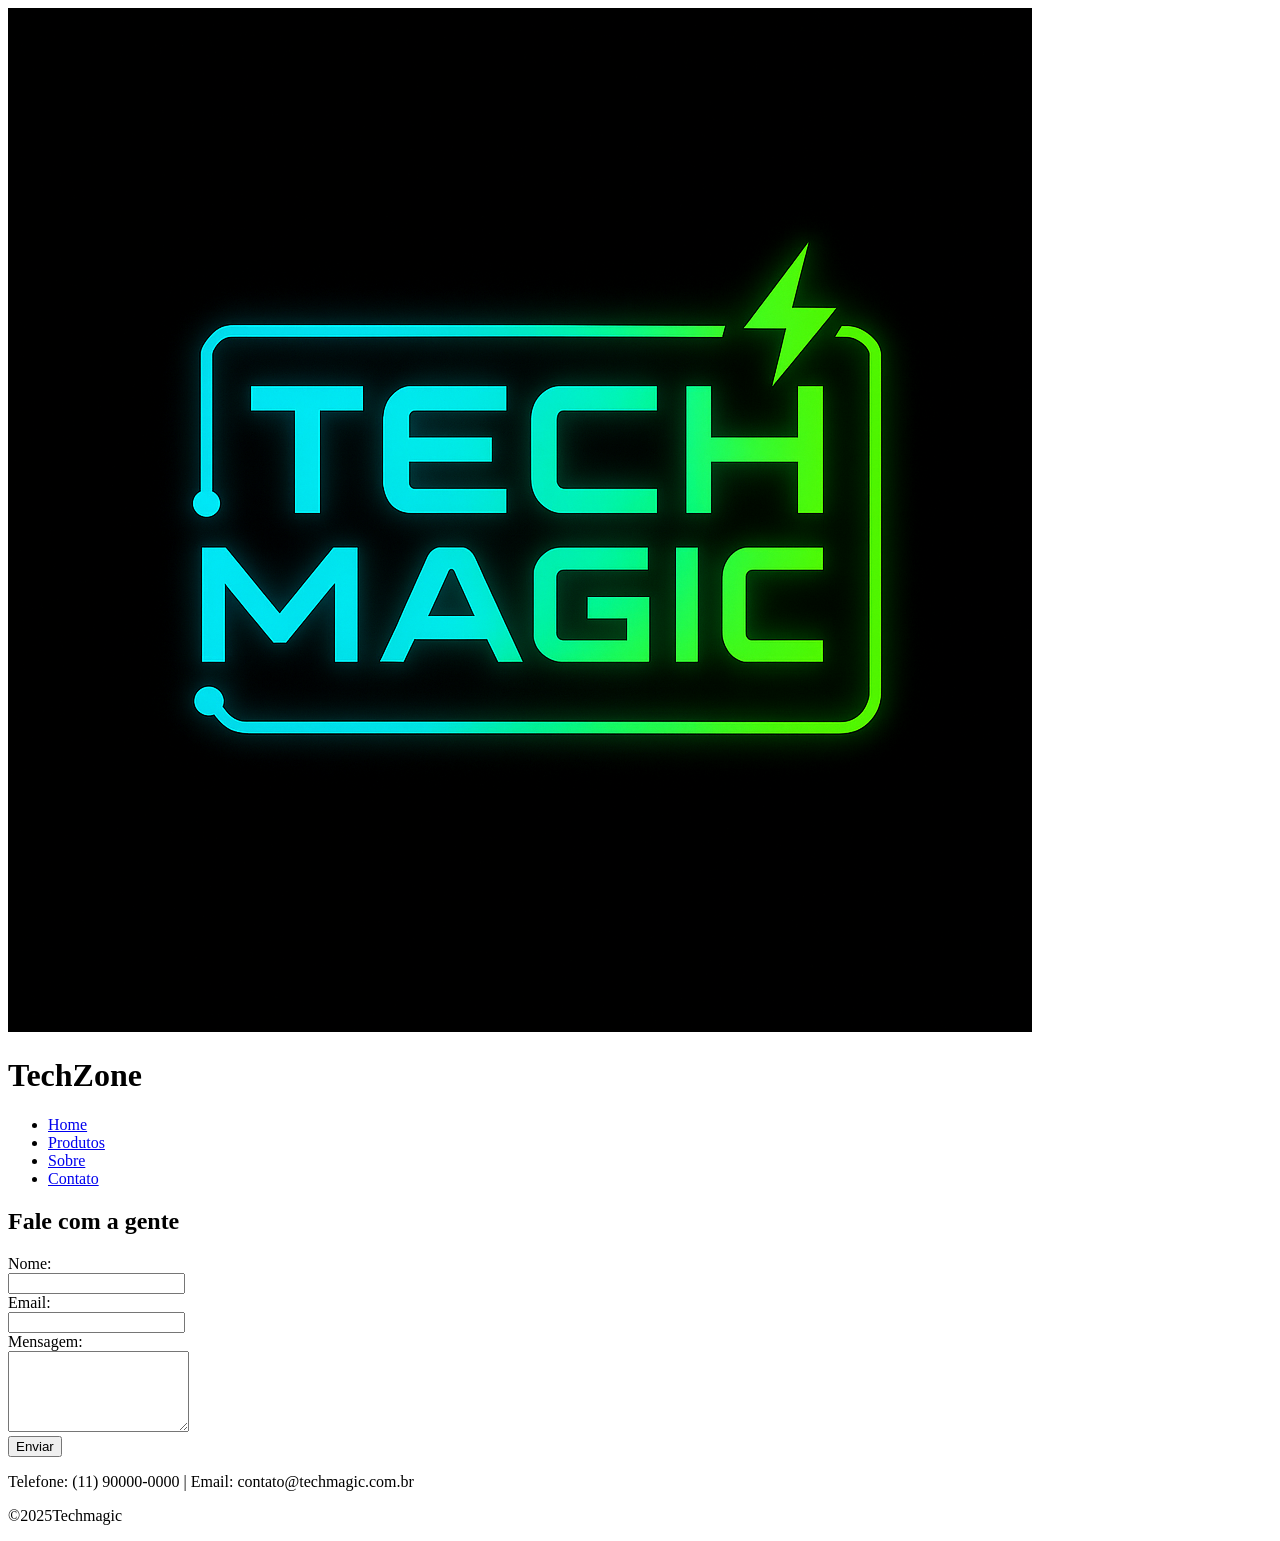
==== pages/contato.html @ ddaf0a62 "criando página de contato" ====
<!DOCTYPE html>
<html lang="pt-BR">
<head>
    <meta charset="UTF-8" />
    <title>Contato - TechZone</title>
    <link rel="stylesheet" href="../src/css/estilo.css">
</head>
<body class="layout">
    <div id="container">
        <header>
            <img src="../src/assets/logo.jpg" alt="Logo TechZone" class="logo">
            <h1>TechZone</h1>
            <nav>
                <ul>
                    <li><a href="../index.html">Home</a></li>
                    <li><a href="produtos.html">Produtos</a></li>
                    <li><a href="sobre.html">Sobre</a></li>
                    <li><a href="contato.html">Contato</a></li>
                </ul>
            </nav>
        </header>
        <main>
            <section class="contato-form">
                <h2>Fale com a gente</h2>
                <form>
                    <label for="nome">Nome:</label><br>
                    <input type="text" id="nome" name="nome" required><br>

                    <label for="email">Email:</label><br>
                    <input type="email" id="email" name="email" required><br>

                    <label for="mensagem">Mensagem:</label><br>
                    <textarea id="mensagem" name="mensagem" rows="5" required></textarea><br>

                    <button type="submit">Enviar</button>
                </form>
            </section>
        </main>
        <footer>
            <p>Telefone: (11) 90000-0000 | Email: contato@techmagic.com.br</p>
            <p>&copy;2025Techmagic</p>
        </footer>
    </div>
</body>
</html>
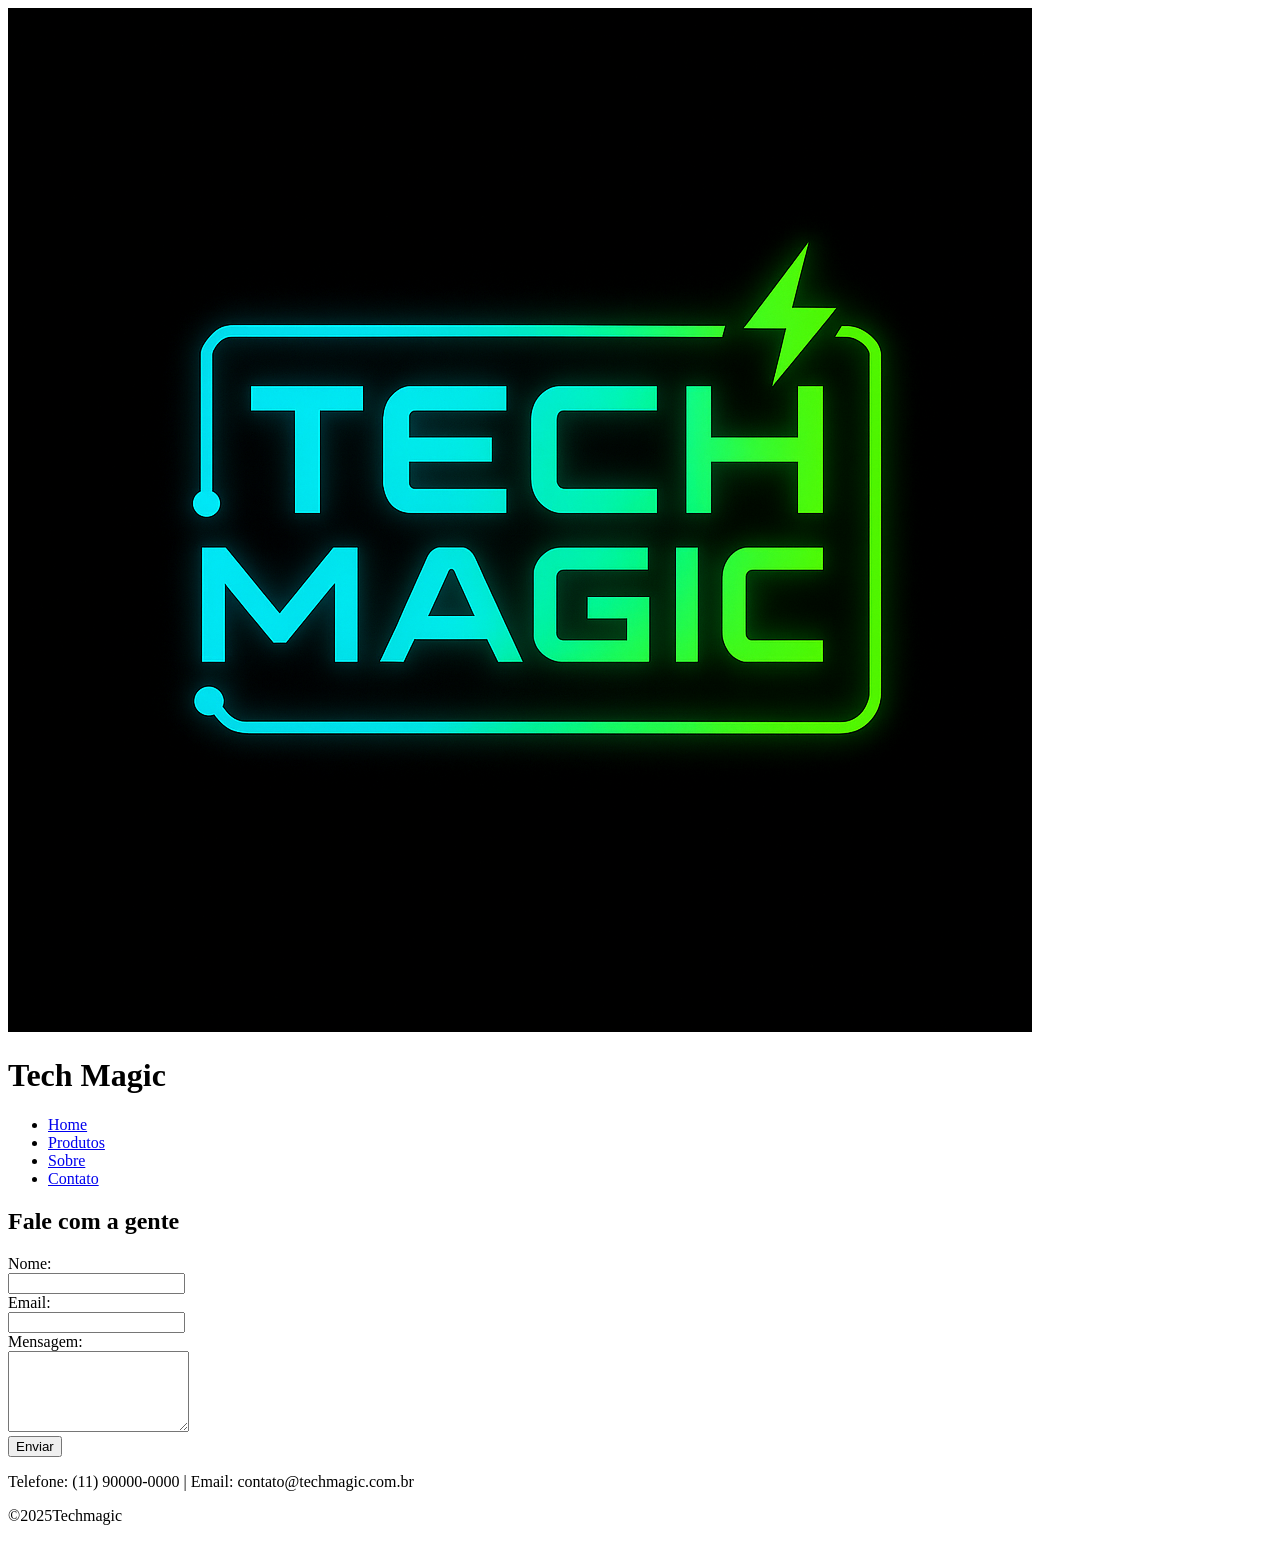
==== commit f4ad440e: "ajustando pagina contato" ====
--- a/pages/contato.html
+++ b/pages/contato.html
@@ -2,14 +2,14 @@
 <html lang="pt-BR">
 <head>
     <meta charset="UTF-8" />
-    <title>Contato - TechZone</title>
+    <title>Contato - Tech Magic</title>
     <link rel="stylesheet" href="../src/css/estilo.css">
 </head>
 <body class="layout">
     <div id="container">
         <header>
             <img src="../src/assets/logo.jpg" alt="Logo TechZone" class="logo">
-            <h1>TechZone</h1>
+            <h1>Tech Magic</h1>
             <nav>
                 <ul>
                     <li><a href="../index.html">Home</a></li>
